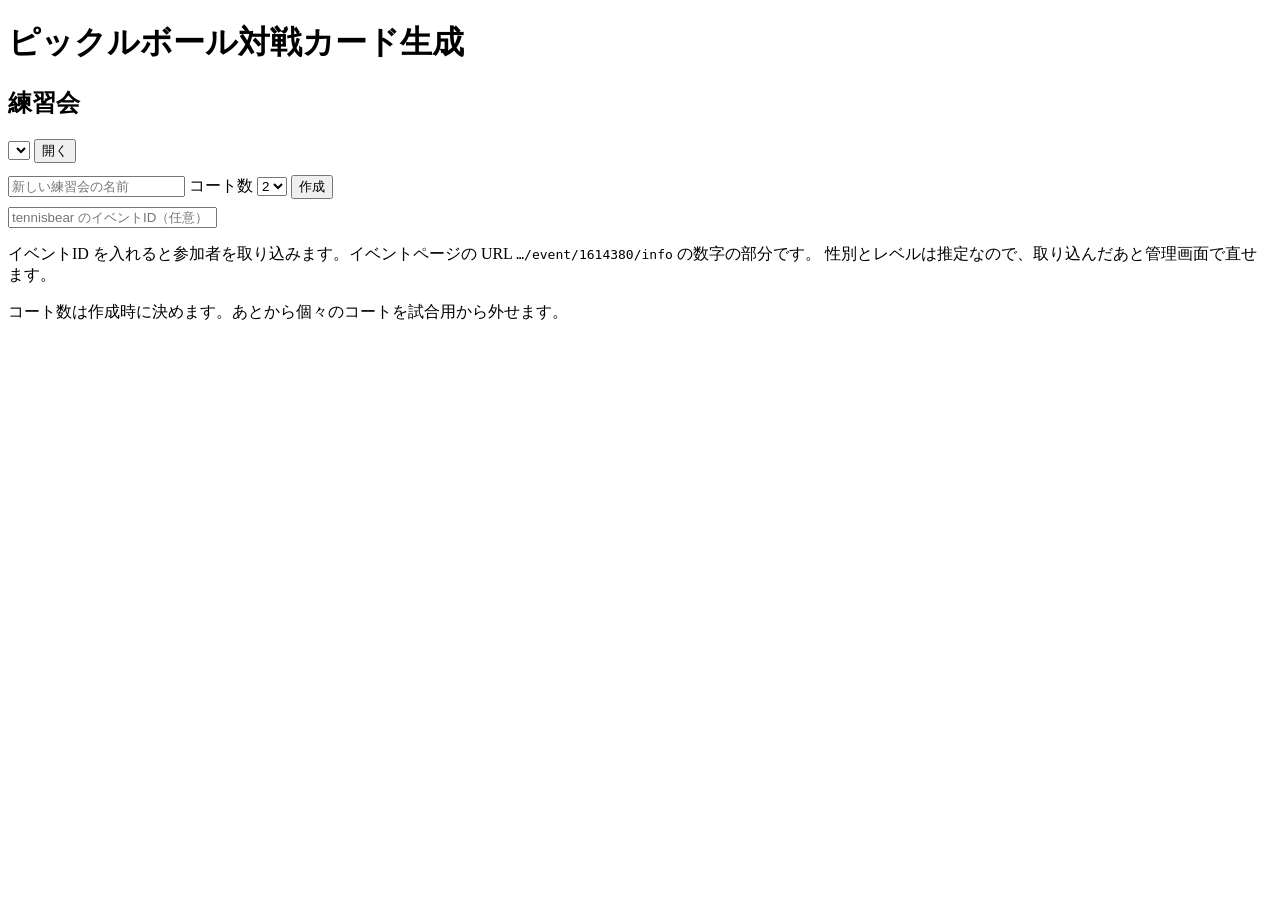
==== app/static/index.html @ 9091a1d8 "feat(phase9): 取り込みの画面と、練習会名の重複禁止 - 作成画面にイベントID の欄。入れると参加者を取り込んでから管理画面へ移る。   取り込みだけ失敗しても練習会は残す（管理画面から" ====
<!doctype html>
<html lang="ja">
<head>
<meta charset="utf-8">
<meta name="viewport" content="width=device-width, initial-scale=1">
<title>練習会を選ぶ — ピックルボール対戦カード</title>
<link rel="icon" href="/favicon.svg">
<link rel="stylesheet" href="/style.css">
</head>
<body>
<div class="admin">
  <h1>ピックルボール対戦カード生成</h1>

  <section>
    <h2>練習会</h2>
    <div id="pick" class="row">
      <select id="session-select" aria-label="練習会を選ぶ"></select>
      <button id="open-session" class="primary">開く</button>
    </div>
    <div class="row" style="margin-top:0.75rem">
      <input id="new-session-name" placeholder="新しい練習会の名前" size="20">
      <label>コート数
        <select id="new-session-courts">
          <option>1</option><option selected>2</option><option>3</option><option>4</option>
        </select>
      </label>
      <button id="create-session" class="primary">作成</button>
    </div>
    <div class="row" style="margin-top:0.5rem">
      <input id="new-session-event" placeholder="tennisbear のイベントID（任意）" size="24"
             inputmode="numeric">
    </div>
    <p id="error" class="error"></p>
    <p class="notice">
      イベントID を入れると参加者を取り込みます。イベントページの URL
      <code>…/event/1614380/info</code> の数字の部分です。
      性別とレベルは推定なので、取り込んだあと管理画面で直せます。
    </p>
    <p class="notice">コート数は作成時に決めます。あとから個々のコートを試合用から外せます。</p>
  </section>
</div>
<script type="module" src="/select.js"></script>
</body>
</html>
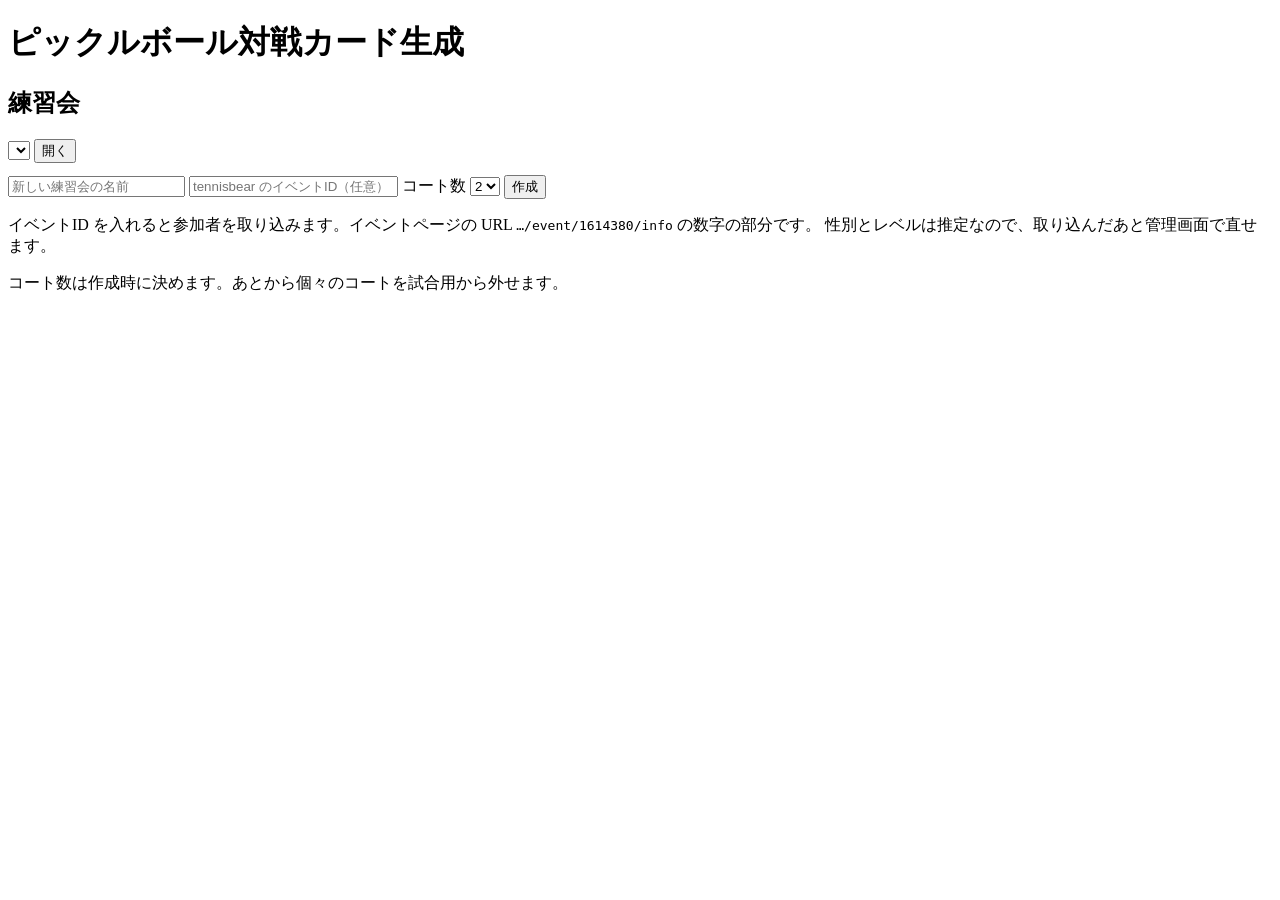
==== commit bc082e30: "fix(phase9): 終了した練習会を覚えたままにしない／イベントID 欄の位置 - 「この練習会を終了する」で localStorage のトークンが残っていた。   次に URL を付けずに全" ====
--- a/app/static/index.html
+++ b/app/static/index.html
@@ -19,16 +19,14 @@
     </div>
     <div class="row" style="margin-top:0.75rem">
       <input id="new-session-name" placeholder="新しい練習会の名前" size="20">
+      <input id="new-session-event" placeholder="tennisbear のイベントID（任意）" size="24"
+             inputmode="numeric">
       <label>コート数
         <select id="new-session-courts">
           <option>1</option><option selected>2</option><option>3</option><option>4</option>
         </select>
       </label>
       <button id="create-session" class="primary">作成</button>
-    </div>
-    <div class="row" style="margin-top:0.5rem">
-      <input id="new-session-event" placeholder="tennisbear のイベントID（任意）" size="24"
-             inputmode="numeric">
     </div>
     <p id="error" class="error"></p>
     <p class="notice">
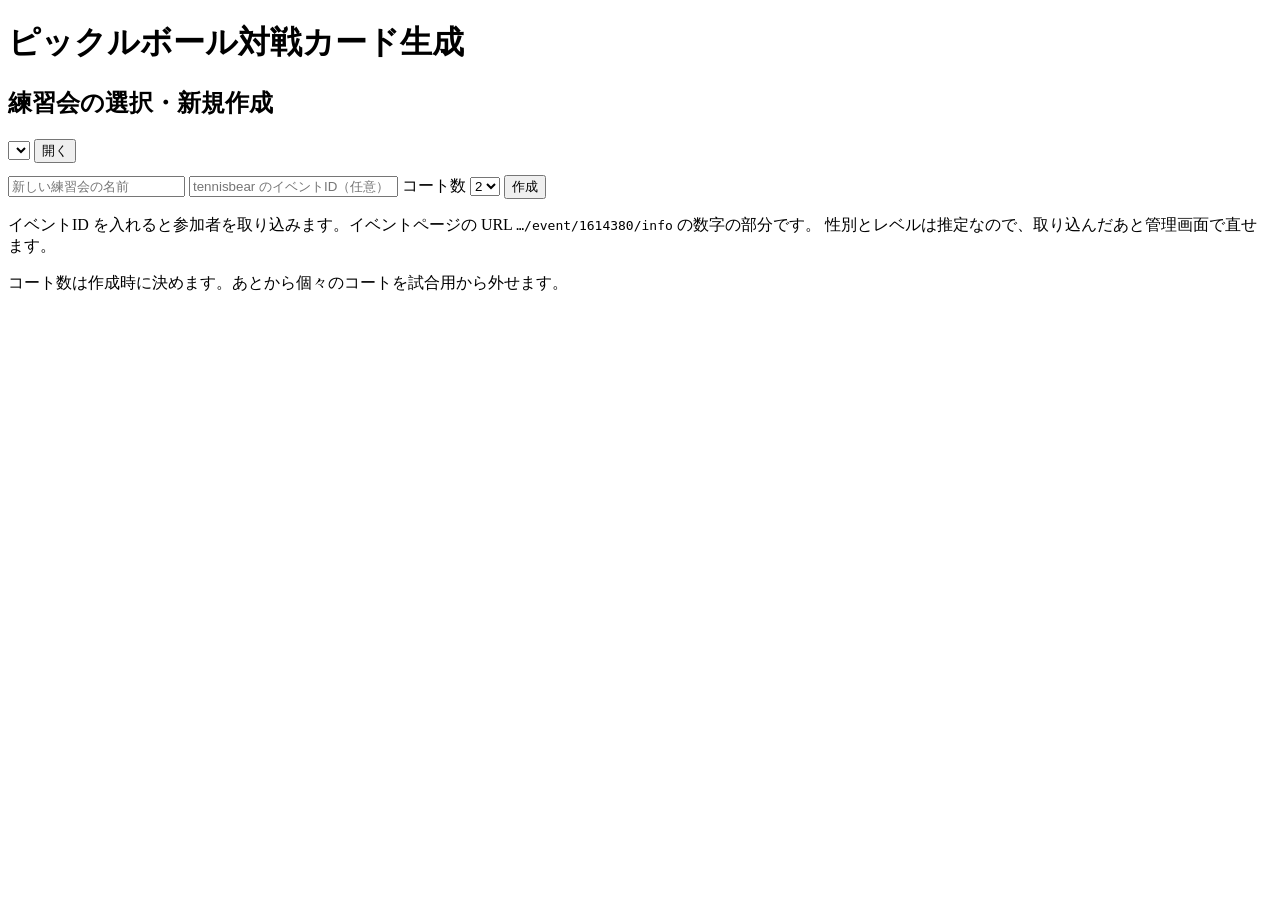
==== commit 13896cba: "fix(phase10): 練習会が終わったあとの案内を足す 「この練習会は見つかりません」だけだと、そこから何をすればよいか分からない。 実際には終了操作で消えた場合がほとんどなので、文言もそれに合" ====
--- a/app/static/index.html
+++ b/app/static/index.html
@@ -12,7 +12,7 @@
   <h1>ピックルボール対戦カード生成</h1>
 
   <section>
-    <h2>練習会</h2>
+    <h2>練習会の選択・新規作成</h2>
     <div id="pick" class="row">
       <select id="session-select" aria-label="練習会を選ぶ"></select>
       <button id="open-session" class="primary">開く</button>
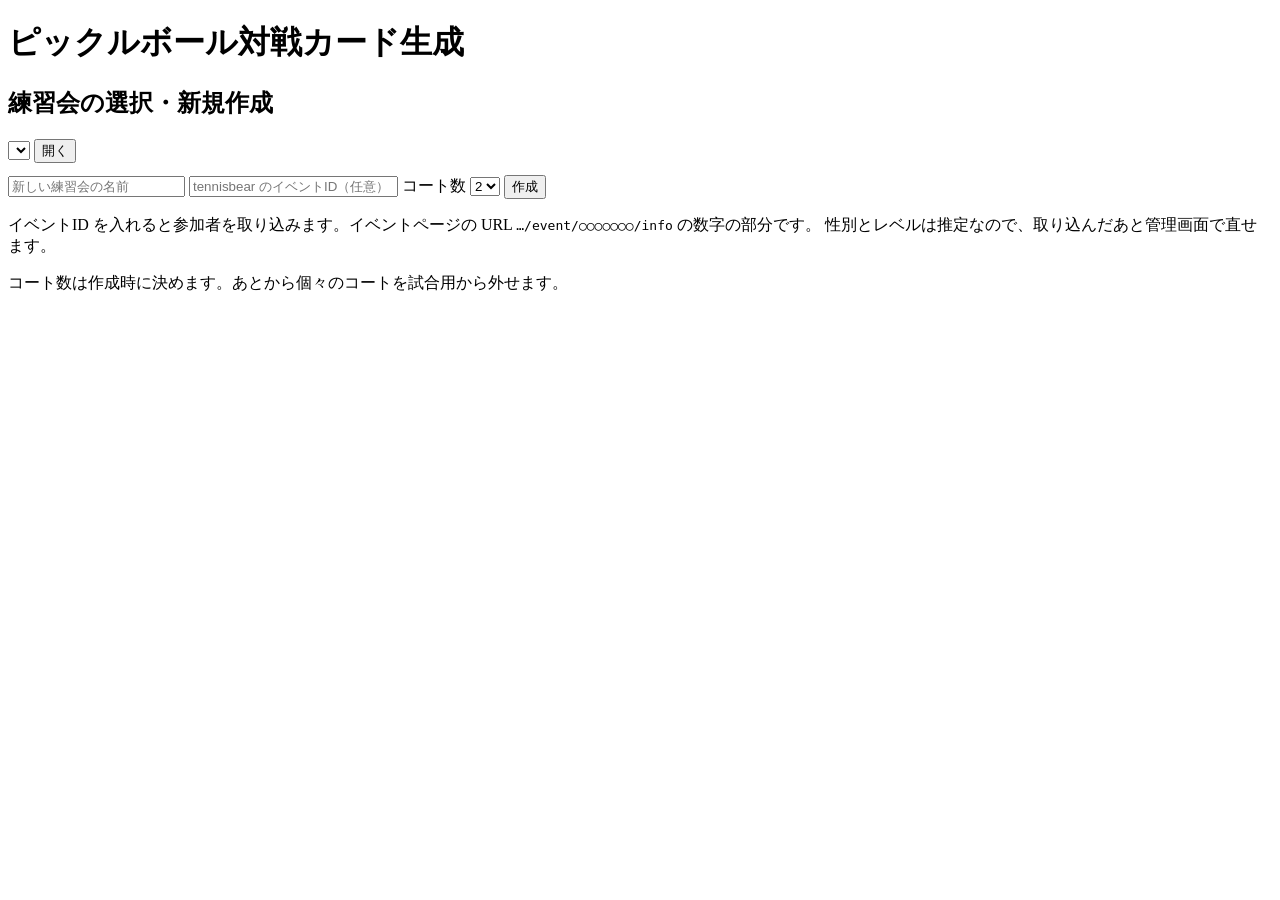
==== commit 93e1768b: "fix(phase10): 案内から具体的なイベントIDを外す 実在するイベントの番号を画面と仕様書に書いていた。例として置いただけで、 その回を指したいわけではない。伏せ字にする。  Co-Auth" ====
--- a/app/static/index.html
+++ b/app/static/index.html
@@ -31,7 +31,7 @@
     <p id="error" class="error"></p>
     <p class="notice">
       イベントID を入れると参加者を取り込みます。イベントページの URL
-      <code>…/event/1614380/info</code> の数字の部分です。
+      <code>…/event/○○○○○○○/info</code> の数字の部分です。
       性別とレベルは推定なので、取り込んだあと管理画面で直せます。
     </p>
     <p class="notice">コート数は作成時に決めます。あとから個々のコートを試合用から外せます。</p>
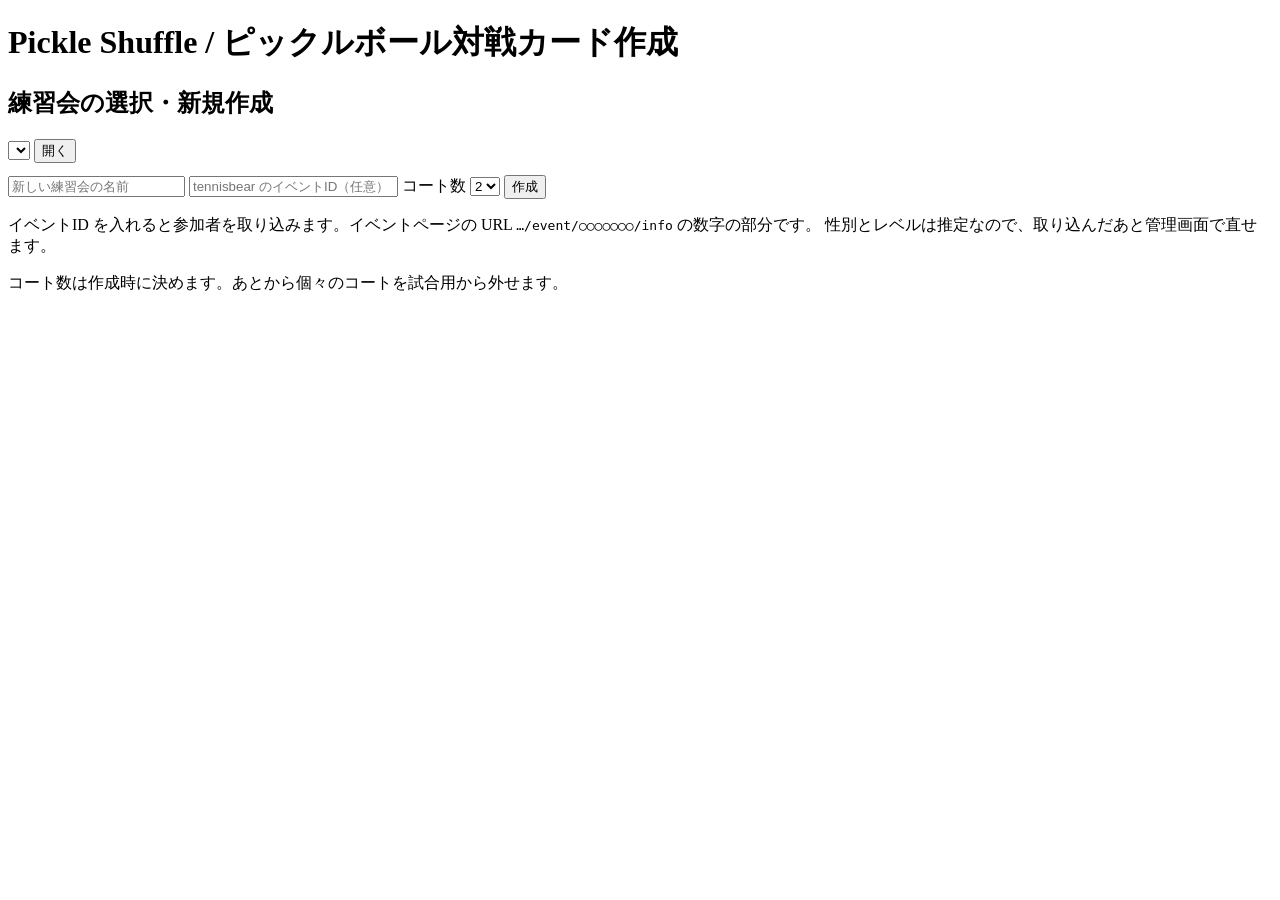
==== commit 15a12b1f: "fix(phase10): レビューの指摘を直す ## 鳴らないまま秒4回叩き続ける（高）  メンバー用画面の時間切れ確認に間隔制限が無く、描画周期（250ms）のたびに 飛んでいた。実測 4.1 r" ====
--- a/app/static/index.html
+++ b/app/static/index.html
@@ -9,7 +9,7 @@
 </head>
 <body>
 <div class="admin">
-  <h1>ピックルボール対戦カード生成</h1>
+  <h1>Pickle Shuffle / ピックルボール対戦カード作成</h1>
 
   <section>
     <h2>練習会の選択・新規作成</h2>
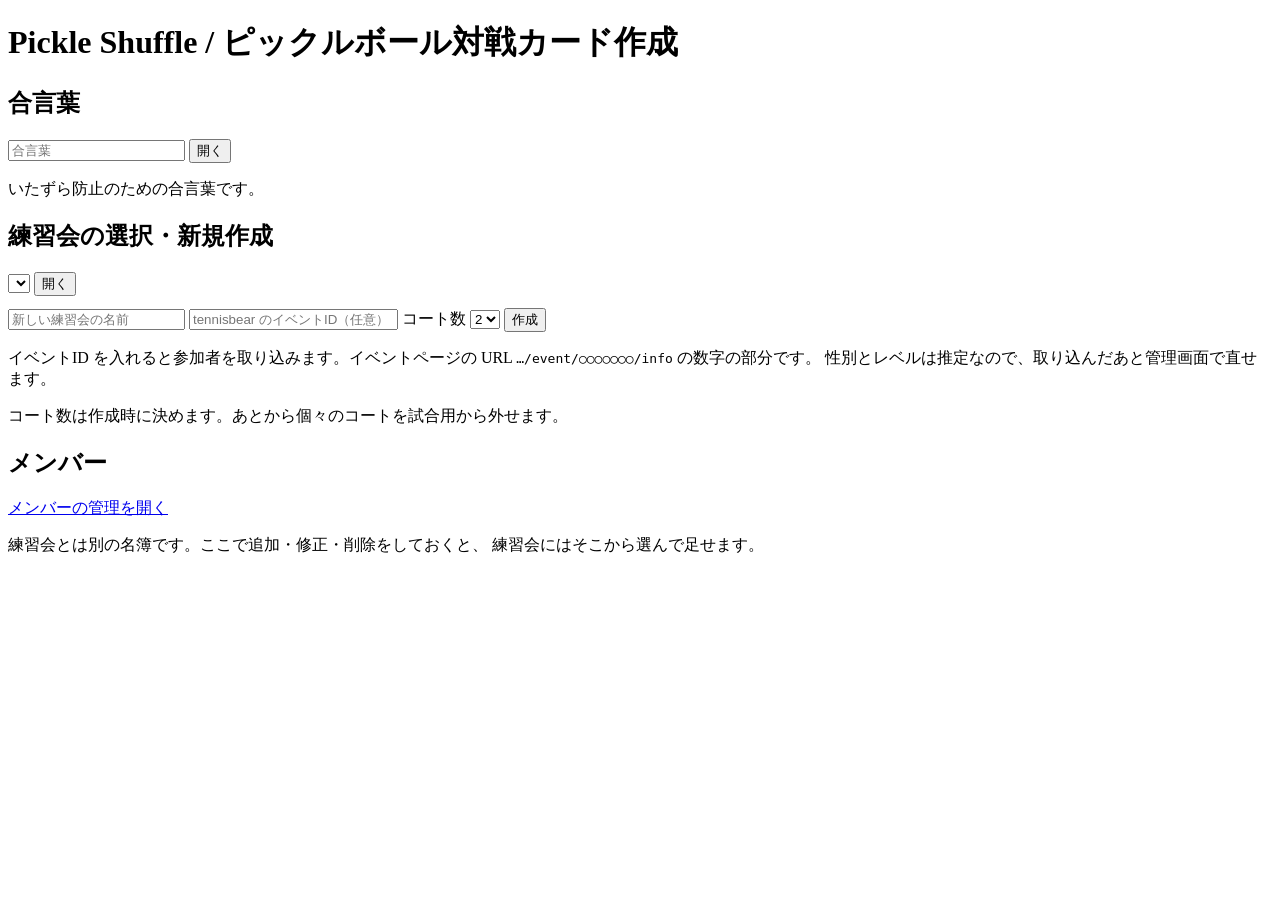
==== commit c82487ae: "feat(phase11): メンバー管理画面と合言葉を足す - メンバー管理画面（`/members.html`）を新設。練習会とは関係なく、名簿の   追加・修正・削除ができる。**取り込みの導線" ====
--- a/app/static/index.html
+++ b/app/static/index.html
@@ -3,7 +3,7 @@
 <head>
 <meta charset="utf-8">
 <meta name="viewport" content="width=device-width, initial-scale=1">
-<title>練習会を選ぶ — ピックルボール対戦カード</title>
+<title>練習会を選ぶ — Pickle Shuffle</title>
 <link rel="icon" href="/favicon.svg">
 <link rel="stylesheet" href="/style.css">
 </head>
@@ -11,6 +11,18 @@
 <div class="admin">
   <h1>Pickle Shuffle / ピックルボール対戦カード作成</h1>
 
+  <section id="gate" class="hidden">
+    <h2>合言葉</h2>
+    <div class="row">
+      <input id="password" type="password" placeholder="合言葉" size="20"
+             autocomplete="current-password">
+      <button id="unlock" class="primary">開く</button>
+    </div>
+    <p id="gate-error" class="error"></p>
+    <p class="notice">いたずら防止のための合言葉です。</p>
+  </section>
+
+  <div id="main" class="hidden">
   <section>
     <h2>練習会の選択・新規作成</h2>
     <div id="pick" class="row">
@@ -36,6 +48,16 @@
     </p>
     <p class="notice">コート数は作成時に決めます。あとから個々のコートを試合用から外せます。</p>
   </section>
+
+  <section>
+    <h2>メンバー</h2>
+    <p><a id="open-members" href="/members.html">メンバーの管理を開く</a></p>
+    <p class="notice">
+      練習会とは別の名簿です。ここで追加・修正・削除をしておくと、
+      練習会にはそこから選んで足せます。
+    </p>
+  </section>
+  </div>
 </div>
 <script type="module" src="/select.js"></script>
 </body>
